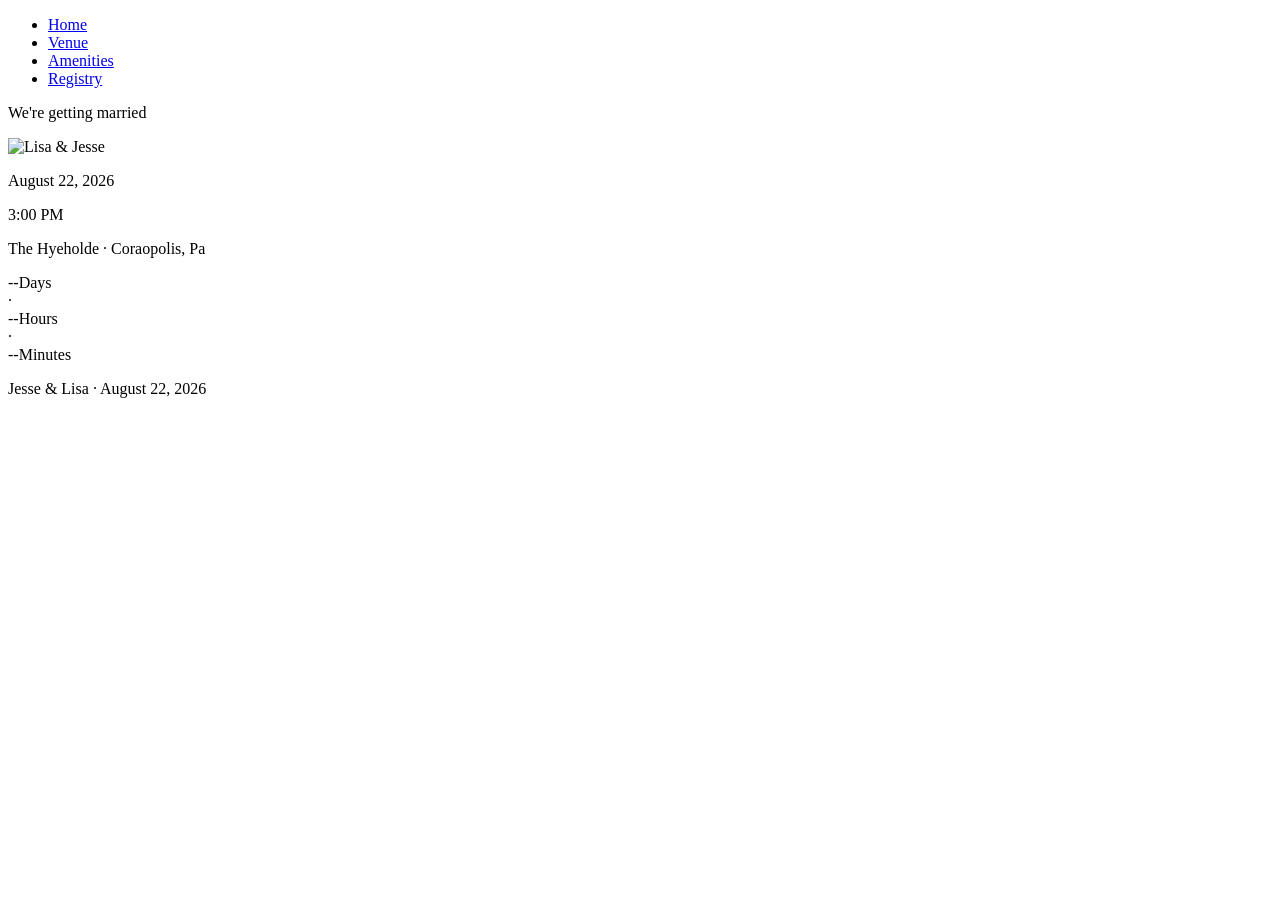
==== index.html @ 65b1dd3d "Wedding site updates: RSVP guest lookup, amenities page, styling - RSVP form replaced with Firestore" ====
<!DOCTYPE html>
<html lang="en">
<head>
  <meta charset="UTF-8" />
  <meta name="viewport" content="width=device-width, initial-scale=1.0"/>
  <title>Jesse & Lisa — August 22, 2026</title>
  <link rel="stylesheet" href="/wedding/css/style.css" />
  <script src="/wedding/js/config.js"></script>
  <script src="/wedding/js/sparkles.js"></script>
</head>
<body class="home-page">

  <nav>
    <ul>
      <li><a href="/wedding" class="active">Home</a></li>
      <li><a href="/wedding/venue">Venue</a></li>
      <li><a href="/wedding/amenities">Amenities</a></li>
      <li><a href="/wedding/registry">Registry</a></li>
      <!-- RSVP temporarily hidden -->
    </ul>
  </nav>

  <main class="hero">
    <div class="hero-inner">
      <p class="hero-eyebrow">We're getting married</p>
      <img src="/wedding/images/text/lisa%26jesse_nobkgd.svg" alt="Lisa &amp; Jesse" class="hero-names-img" />
      <p class="hero-date" data-wc="date">August 22, 2026</p>
      <p class="hero-time">3:00 PM</p>
      <div class="hero-divider"></div>
      <p class="hero-venue" data-wc="venueLine">The Hyeholde · <span class="hero-venue-location">Coraopolis, Pa</span></p>
      <!-- RSVP button temporarily disabled -->
    </div>
    <div class="countdown" id="countdown">
      <div class="countdown-item"><span id="cd-days">--</span><label>Days</label></div>
      <div class="countdown-sep">·</div>
      <div class="countdown-item"><span id="cd-hours">--</span><label>Hours</label></div>
      <div class="countdown-sep">·</div>
      <div class="countdown-item"><span id="cd-minutes">--</span><label>Minutes</label></div>
    </div>
  </main>

  <footer>
    <p data-wc="footer">Jesse & Lisa · August 22, 2026</p>
  </footer>

  <script>
    function updateCountdown() {
      const wedding = new Date(WEDDING.countdownTarget);
      const now = new Date();
      const diff = wedding - now;
      if (diff <= 0) {
        document.getElementById('countdown').style.display = 'none';
        return;
      }
      const days = Math.floor(diff / (1000 * 60 * 60 * 24));
      const hours = Math.floor((diff % (1000 * 60 * 60 * 24)) / (1000 * 60 * 60));
      const minutes = Math.floor((diff % (1000 * 60 * 60)) / (1000 * 60));
      document.getElementById('cd-days').textContent = days;
      document.getElementById('cd-hours').textContent = hours;
      document.getElementById('cd-minutes').textContent = minutes;
    }
    updateCountdown();
    setInterval(updateCountdown, 60000);
  </script>
</body>
</html>
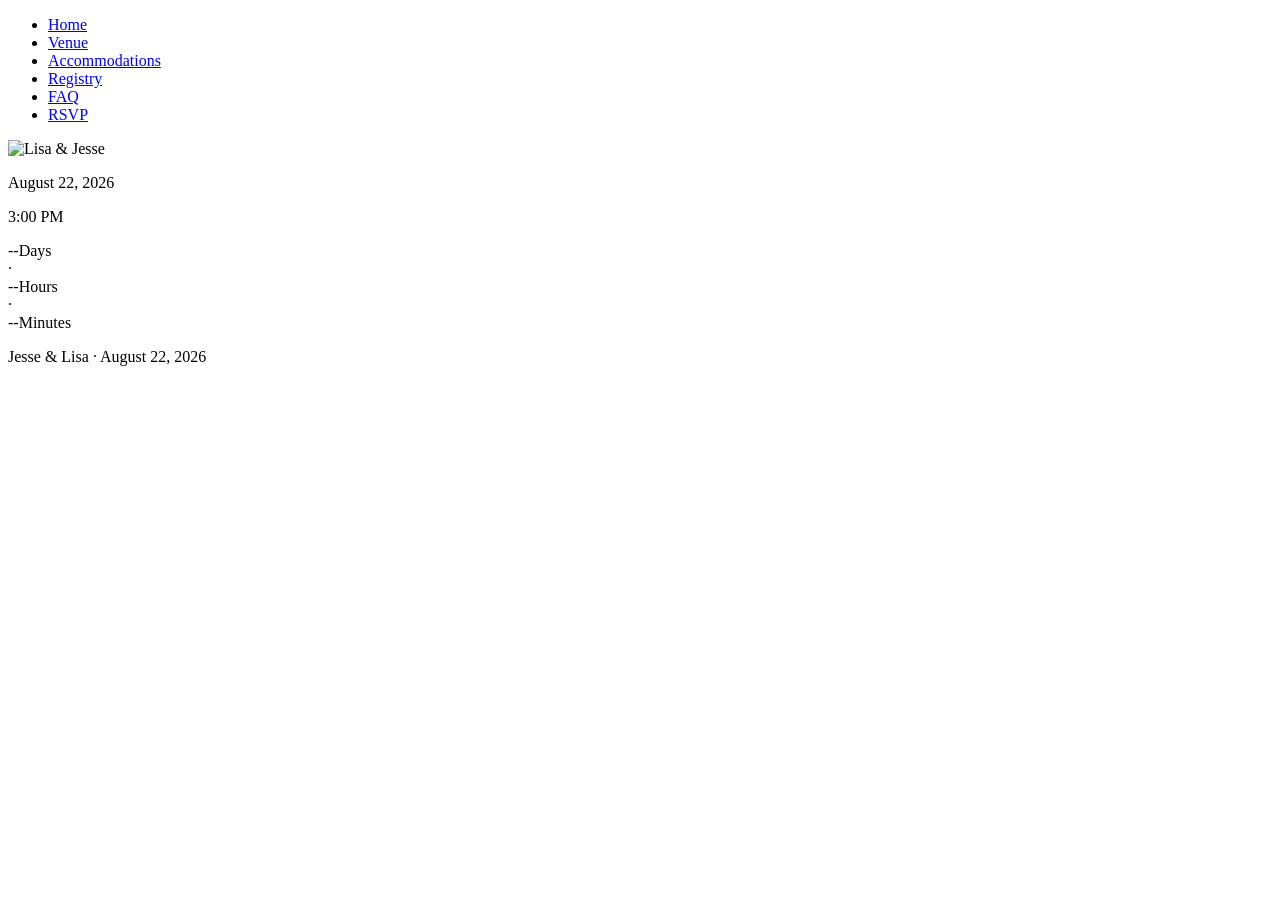
==== commit 2dc3e897: "updates" ====
--- a/index.html
+++ b/index.html
@@ -14,20 +14,18 @@
     <ul>
       <li><a href="/wedding" class="active">Home</a></li>
       <li><a href="/wedding/venue">Venue</a></li>
-      <li><a href="/wedding/amenities">Amenities</a></li>
+      <li><a href="/wedding/accommodations">Accommodations</a></li>
       <li><a href="/wedding/registry">Registry</a></li>
-      <!-- RSVP temporarily hidden -->
+      <li><a href="/wedding/faq">FAQ</a></li>
+      <li><a href="/wedding/rsvp">RSVP</a></li>
     </ul>
   </nav>
 
   <main class="hero">
     <div class="hero-inner">
-      <p class="hero-eyebrow">We're getting married</p>
       <img src="/wedding/images/text/lisa%26jesse_nobkgd.svg" alt="Lisa &amp; Jesse" class="hero-names-img" />
       <p class="hero-date" data-wc="date">August 22, 2026</p>
       <p class="hero-time">3:00 PM</p>
-      <div class="hero-divider"></div>
-      <p class="hero-venue" data-wc="venueLine">The Hyeholde · <span class="hero-venue-location">Coraopolis, Pa</span></p>
       <!-- RSVP button temporarily disabled -->
     </div>
     <div class="countdown" id="countdown">
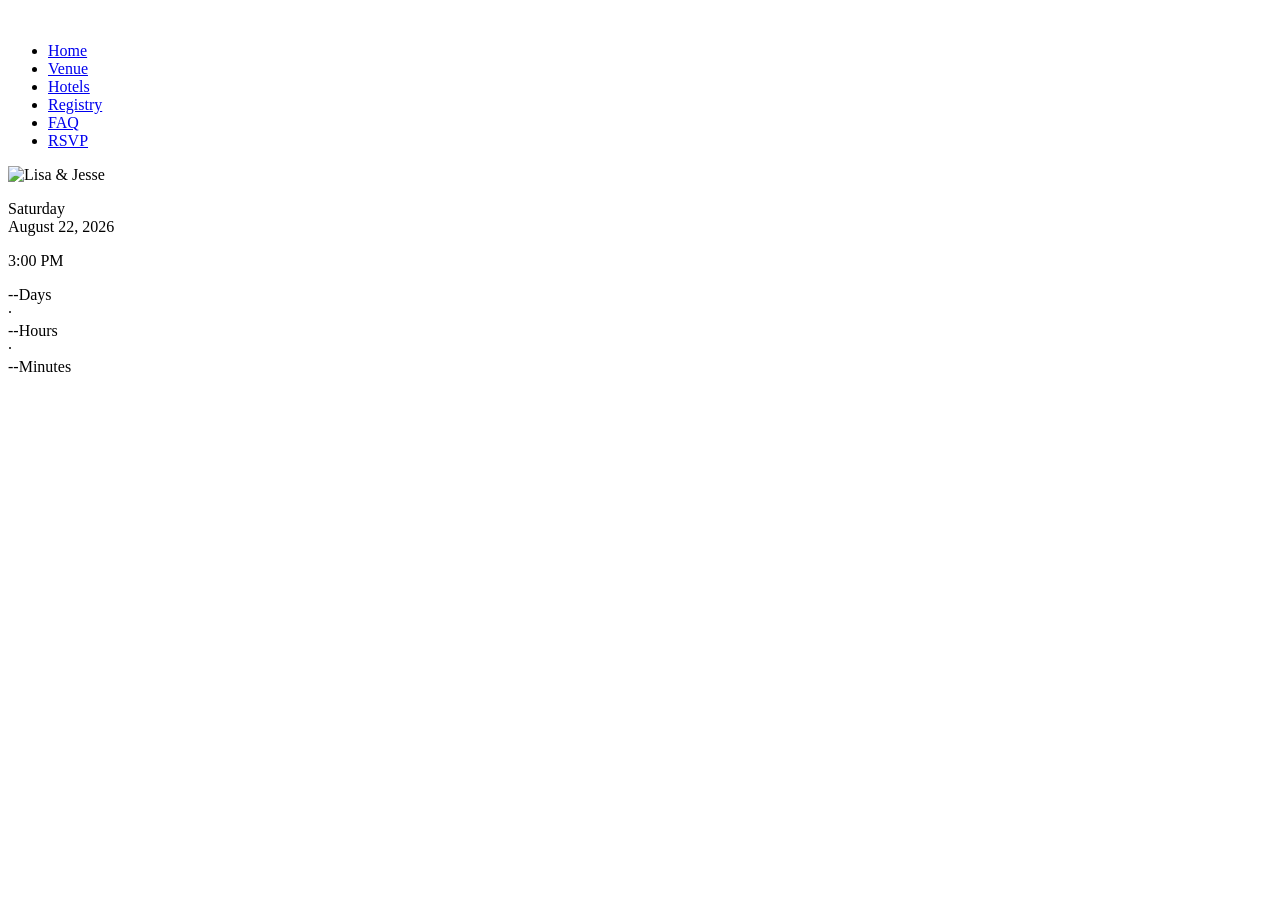
==== commit dff11728: "updates" ====
--- a/index.html
+++ b/index.html
@@ -10,11 +10,13 @@
 </head>
 <body class="home-page">
 
+  <img src="/wedding/images/bar.svg" alt="" class="page-bar" />
+
   <nav>
     <ul>
       <li><a href="/wedding" class="active">Home</a></li>
       <li><a href="/wedding/venue">Venue</a></li>
-      <li><a href="/wedding/accommodations">Accommodations</a></li>
+      <li><a href="/wedding/hotels">Hotels</a></li>
       <li><a href="/wedding/registry">Registry</a></li>
       <li><a href="/wedding/faq">FAQ</a></li>
       <li><a href="/wedding/rsvp">RSVP</a></li>
@@ -24,7 +26,7 @@
   <main class="hero">
     <div class="hero-inner">
       <img src="/wedding/images/text/lisa%26jesse_nobkgd.svg" alt="Lisa &amp; Jesse" class="hero-names-img" />
-      <p class="hero-date" data-wc="date">August 22, 2026</p>
+      <p class="hero-date">Saturday<br/>August 22, 2026</p>
       <p class="hero-time">3:00 PM</p>
       <!-- RSVP button temporarily disabled -->
     </div>
@@ -38,7 +40,7 @@
   </main>
 
   <footer>
-    <p data-wc="footer">Jesse & Lisa · August 22, 2026</p>
+    <img src="/wedding/images/bar.svg" alt="" class="footer-bar" />
   </footer>
 
   <script>
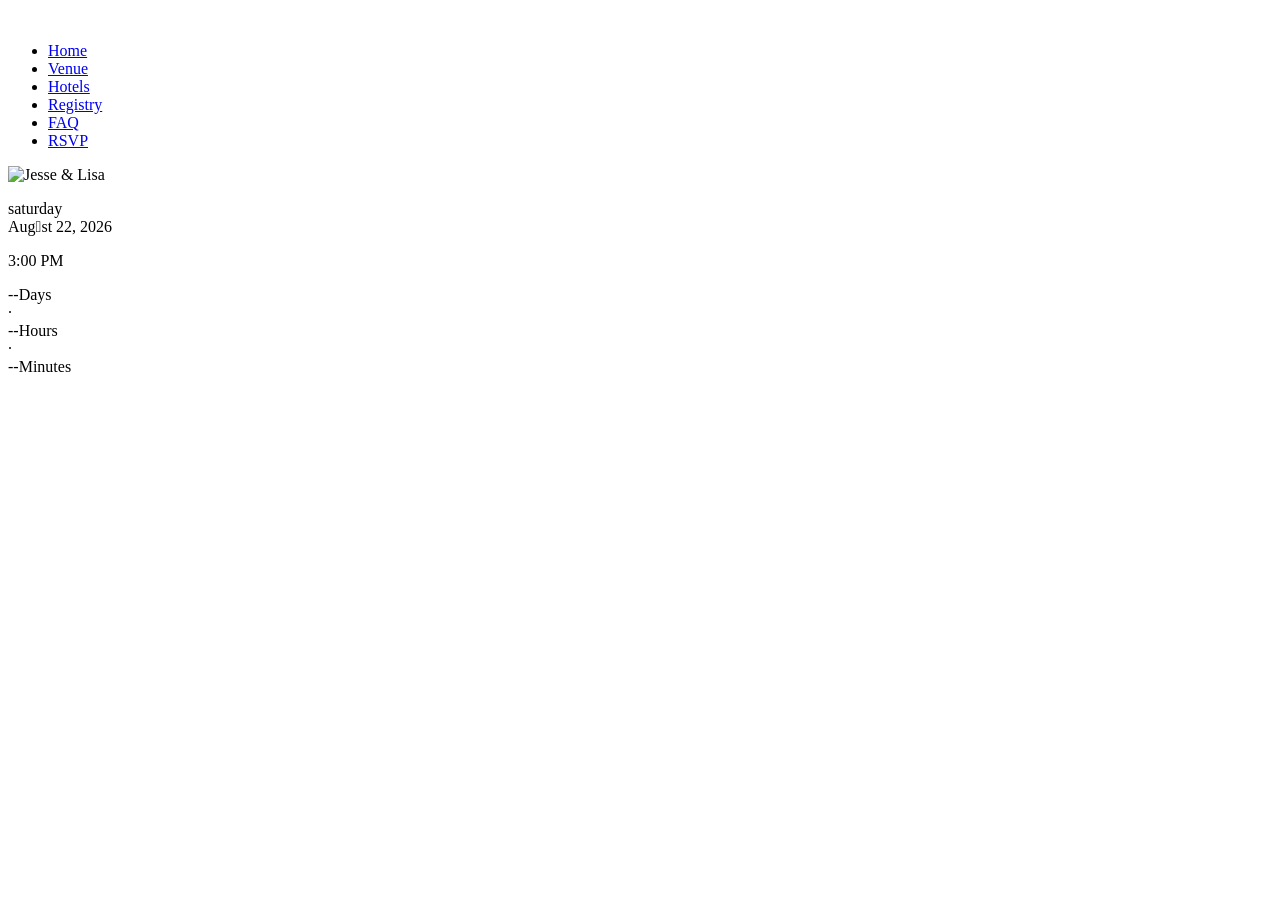
==== commit f568131e: "updates" ====
--- a/index.html
+++ b/index.html
@@ -25,8 +25,8 @@
 
   <main class="hero">
     <div class="hero-inner">
-      <img src="/wedding/images/text/lisa%26jesse_nobkgd.svg" alt="Lisa &amp; Jesse" class="hero-names-img" />
-      <p class="hero-date">Saturday<br/>August 22, 2026</p>
+      <img src="/wedding/images/text/jl.png" alt="Jesse &amp; Lisa" class="hero-names-img" />
+      <p class="hero-date"><span class="hero-date-day">saturday</span><br/>Augst 22, 2026</p>
       <p class="hero-time">3:00 PM</p>
       <!-- RSVP button temporarily disabled -->
     </div>
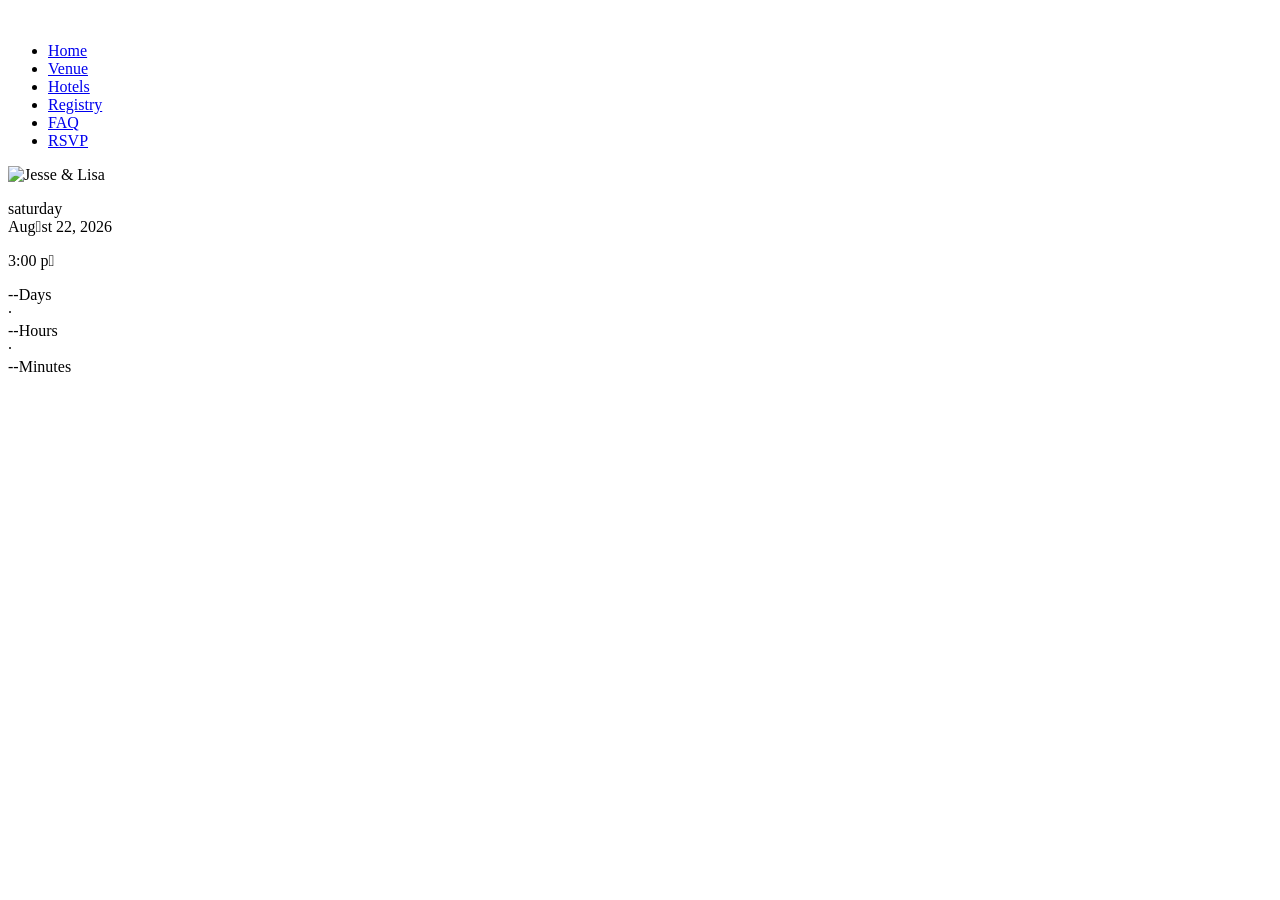
==== commit c9ca20de: "updates" ====
--- a/index.html
+++ b/index.html
@@ -25,9 +25,9 @@
 
   <main class="hero">
     <div class="hero-inner">
-      <img src="/wedding/images/text/jl.png" alt="Jesse &amp; Lisa" class="hero-names-img" />
+      <img src="/wedding/images/text/Jl.png" alt="Jesse &amp; Lisa" class="hero-names-img" />
       <p class="hero-date"><span class="hero-date-day">saturday</span><br/>Augst 22, 2026</p>
-      <p class="hero-time">3:00 PM</p>
+      <p class="hero-time">3:00 p</p>
       <!-- RSVP button temporarily disabled -->
     </div>
     <div class="countdown" id="countdown">
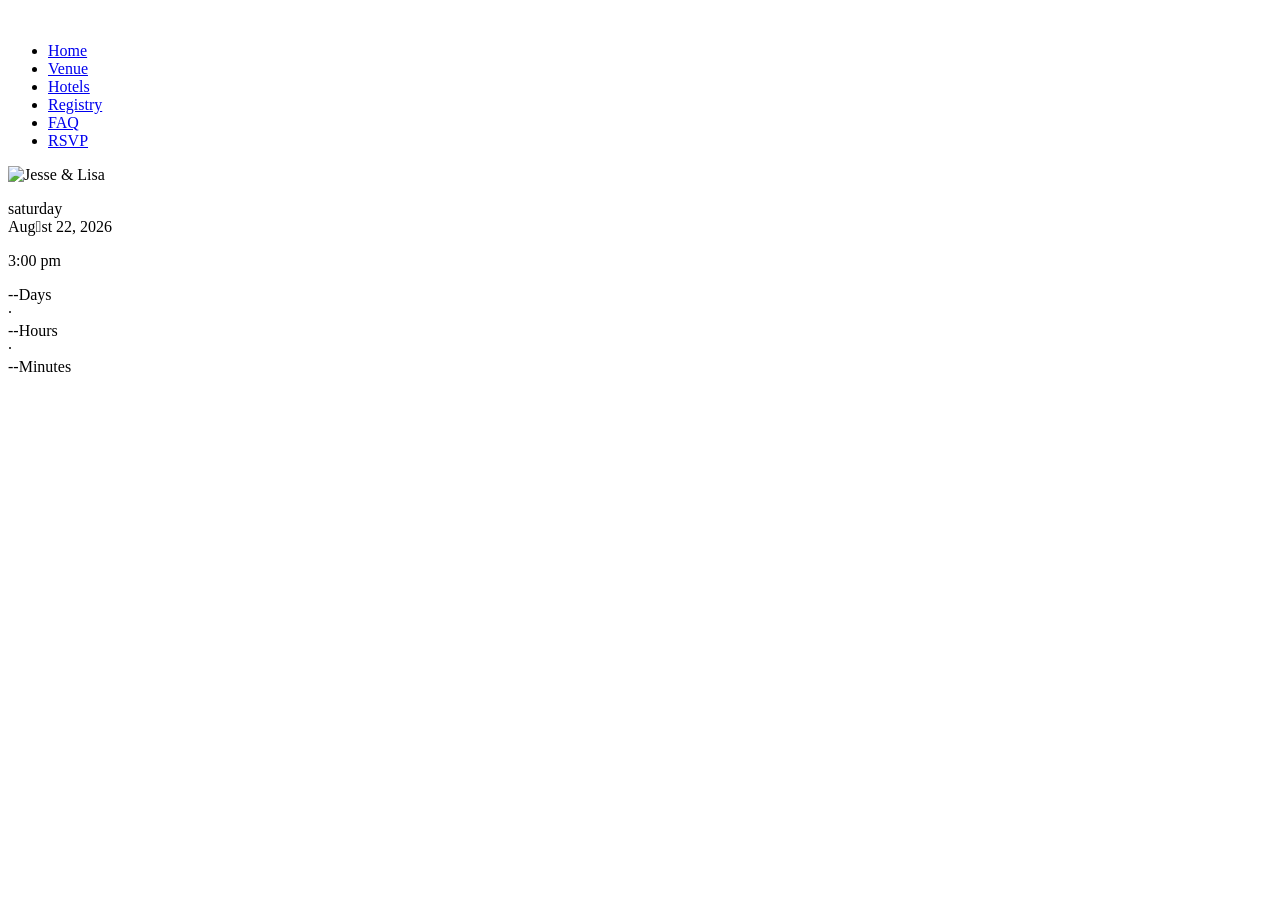
==== commit f4800c7b: "updates" ====
--- a/index.html
+++ b/index.html
@@ -27,7 +27,7 @@
     <div class="hero-inner">
       <img src="/wedding/images/text/Jl.png" alt="Jesse &amp; Lisa" class="hero-names-img" />
       <p class="hero-date"><span class="hero-date-day">saturday</span><br/>Augst 22, 2026</p>
-      <p class="hero-time">3:00 p</p>
+      <p class="hero-time">3:00 pm</p>
       <!-- RSVP button temporarily disabled -->
     </div>
     <div class="countdown" id="countdown">
